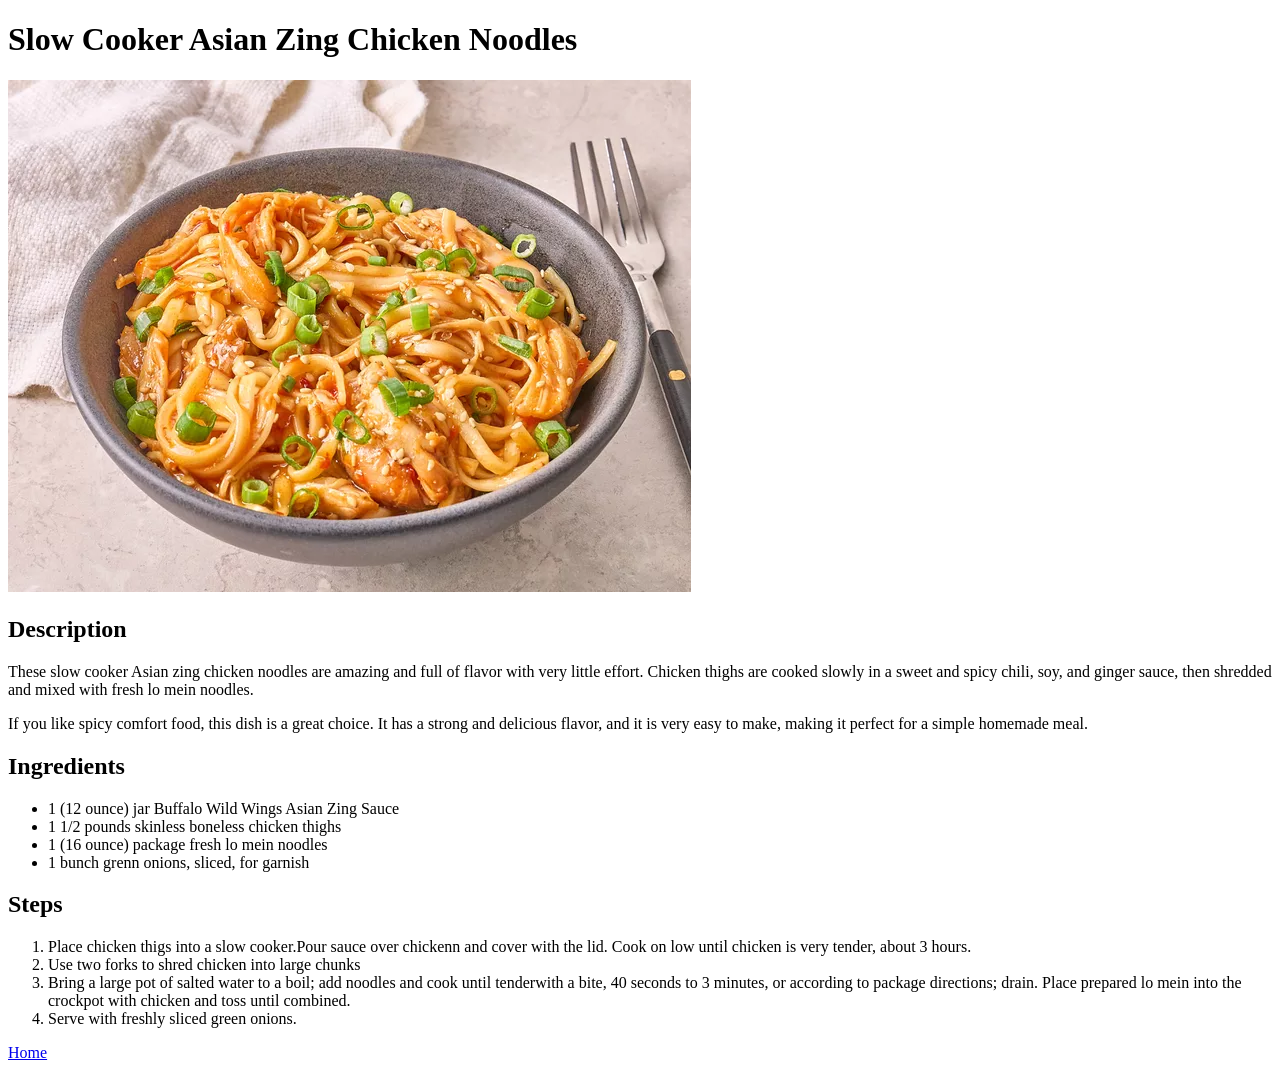
==== recipes/asian-zing.html @ 823c6689 "Ya estan hechas toda las páginas web" ====
<!DOCTYPE html>
<html lang="en">
<head>
    <meta charset="UTF-8">
    <meta name="viewport" content="width=device-width, initial-scale=1.0">
    <title>Asian Zing Chicken Noodles =</title>
</head>
<body>
    <h1>Slow Cooker Asian Zing Chicken Noodles</h1>
    <img src="/images/11725006-SlowCookerAsianZingChickenNoodles-PeytonBeckwith-4x3-2af4e2935db0472d8411e63a5a73171e.webp" alt="Slow Cooker Asian Zing Chicken Noodles">
    
    <h2>Description</h2>
    <p>These slow cooker Asian zing chicken noodles are amazing and full of flavor with very little effort.
        Chicken thighs are cooked slowly in a sweet and spicy chili, soy, and ginger sauce, then shredded and mixed with fresh lo mein noodles.</p>

    <p>If you like spicy comfort food, this dish is a great choice.
        It has a strong and delicious flavor, and it is very easy to make, making it perfect for a simple homemade meal.</p>

    <h2>Ingredients</h2>
        <ul>
            <li>1 (12 ounce) jar Buffalo Wild Wings Asian Zing Sauce</li>
            <li>1 1/2 pounds skinless boneless chicken thighs</li>
            <li>1 (16 ounce) package fresh lo mein noodles</li>
            <li>1 bunch grenn onions, sliced, for garnish</li>
        </ul>
    
    <h2>Steps</h2>
        <ol>
            <li>Place chicken thigs into a slow cooker.Pour sauce over chickenn and cover with the lid.
                Cook on low until chicken is very tender, about 3 hours.</li>
            <li>Use two forks to shred chicken into large chunks</li>
            <li>Bring a large pot of salted water to a boil; 
                add noodles and cook until tenderwith a bite, 40 seconds to 3 minutes, or according to package directions; drain. 
                Place prepared lo mein into the crockpot with chicken and toss until combined.</li>
            <li>Serve with freshly sliced green onions.</li>
        </ol>

    <a href="/index.html">Home</a>
</body>
</html>
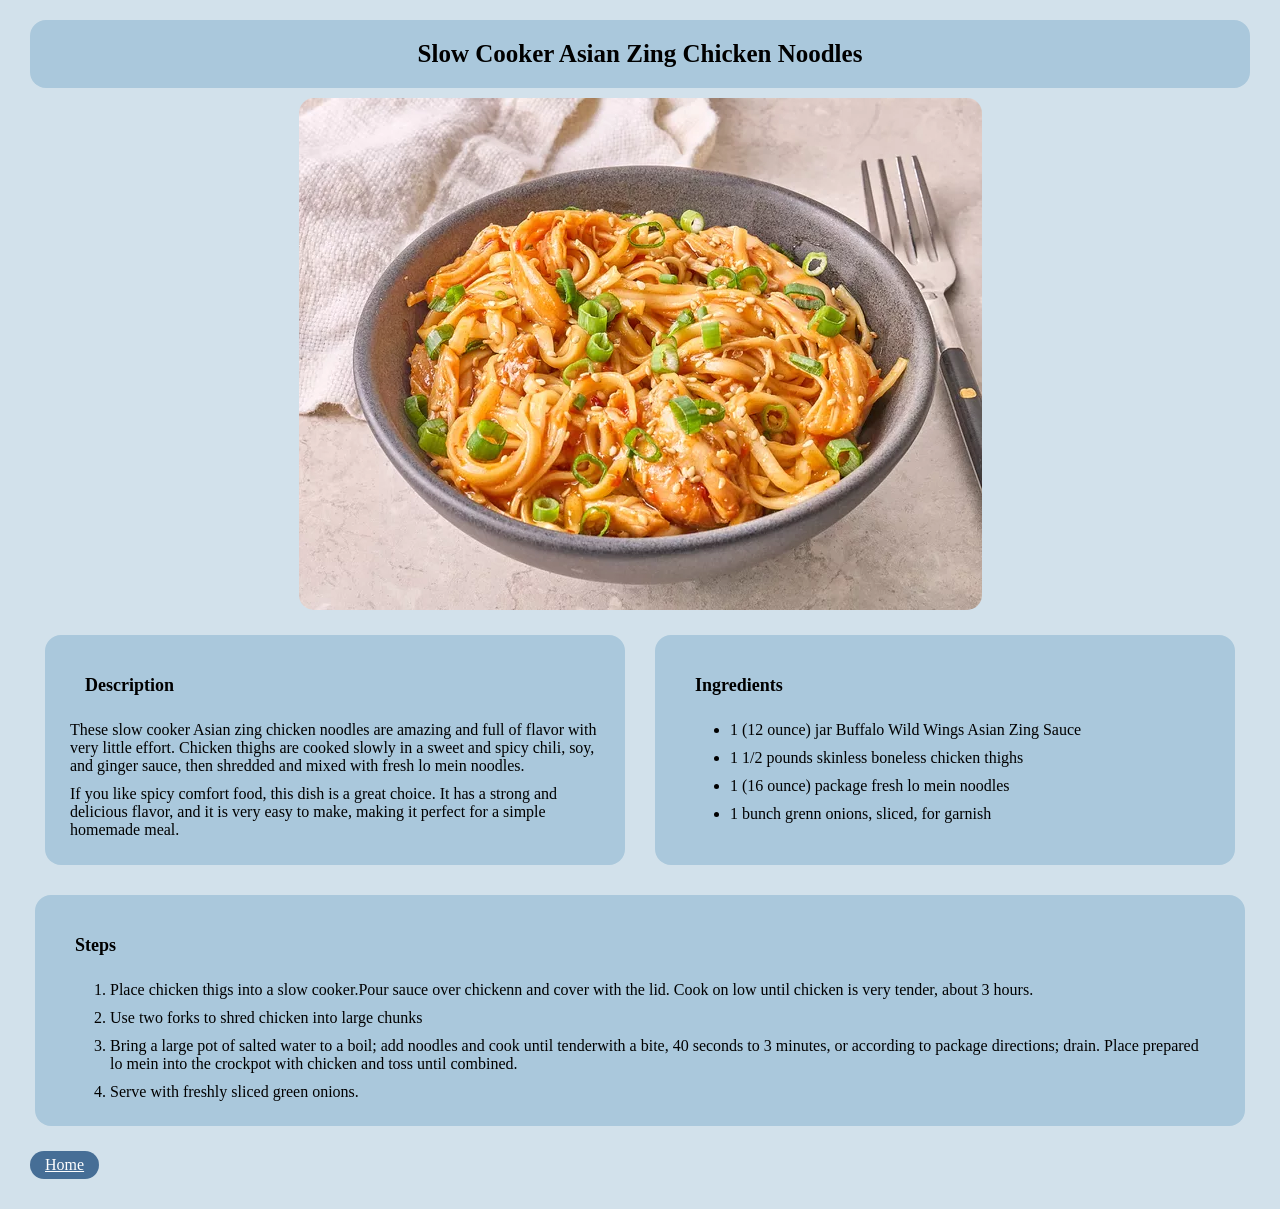
==== commit d6dbbc7d: "le agrege los estilos a la pagina web, de las recetas" ====
--- a/recipes/asian-zing.html
+++ b/recipes/asian-zing.html
@@ -3,28 +3,36 @@
 <head>
     <meta charset="UTF-8">
     <meta name="viewport" content="width=device-width, initial-scale=1.0">
+    <link rel="stylesheet" href="/style.css">
     <title>Asian Zing Chicken Noodles =</title>
 </head>
 <body>
     <h1>Slow Cooker Asian Zing Chicken Noodles</h1>
-    <img src="/images/11725006-SlowCookerAsianZingChickenNoodles-PeytonBeckwith-4x3-2af4e2935db0472d8411e63a5a73171e.webp" alt="Slow Cooker Asian Zing Chicken Noodles">
+    <img src="/images/11725006-SlowCookerAsianZingChickenNoodles-PeytonBeckwith-4x3-2af4e2935db0472d8411e63a5a73171e.webp" alt="Slow Cooker Asian Zing Chicken Noodles" class="ft-asian">
+
+    <div class="contenedor">
+        <div class="description">
+            <h2>Description</h2>
+             <p>These slow cooker Asian zing chicken noodles are amazing and full of flavor with very little effort.
+                Chicken thighs are cooked slowly in a sweet and spicy chili, soy, and ginger sauce, then shredded and mixed with fresh lo mein noodles.</p>
+
+            <p>If you like spicy comfort food, this dish is a great choice.
+                It has a strong and delicious flavor, and it is very easy to make, making it perfect for a simple homemade meal.</p>
+        </div>
+        
+        <div class="ingredients">
+            <h2>Ingredients</h2>
+            <ul>
+             <li>1 (12 ounce) jar Buffalo Wild Wings Asian Zing Sauce</li>
+             <li>1 1/2 pounds skinless boneless chicken thighs</li>
+             <li>1 (16 ounce) package fresh lo mein noodles</li>
+             <li>1 bunch grenn onions, sliced, for garnish</li>
+            </ul>
+        </div>
+    </div>
     
-    <h2>Description</h2>
-    <p>These slow cooker Asian zing chicken noodles are amazing and full of flavor with very little effort.
-        Chicken thighs are cooked slowly in a sweet and spicy chili, soy, and ginger sauce, then shredded and mixed with fresh lo mein noodles.</p>
-
-    <p>If you like spicy comfort food, this dish is a great choice.
-        It has a strong and delicious flavor, and it is very easy to make, making it perfect for a simple homemade meal.</p>
-
-    <h2>Ingredients</h2>
-        <ul>
-            <li>1 (12 ounce) jar Buffalo Wild Wings Asian Zing Sauce</li>
-            <li>1 1/2 pounds skinless boneless chicken thighs</li>
-            <li>1 (16 ounce) package fresh lo mein noodles</li>
-            <li>1 bunch grenn onions, sliced, for garnish</li>
-        </ul>
-    
-    <h2>Steps</h2>
+    <div class="steps">
+        <h2>Steps</h2>
         <ol>
             <li>Place chicken thigs into a slow cooker.Pour sauce over chickenn and cover with the lid.
                 Cook on low until chicken is very tender, about 3 hours.</li>
@@ -34,7 +42,11 @@
                 Place prepared lo mein into the crockpot with chicken and toss until combined.</li>
             <li>Serve with freshly sliced green onions.</li>
         </ol>
+    </div>
 
-    <a href="/index.html">Home</a>
+    <button>
+        <a href="/index.html">Home</a>
+    </button>
+    
 </body>
 </html>
--- a/style.css
+++ b/style.css
@@ -0,0 +1,87 @@
+/* ------- GENREAL PARA TODAS LAS PAGINAS ------- */
+*{
+    font-size: 16px;
+    font-family: Georgia, 'Times New Roman', Times, serif;
+    margin: 10px;
+    border: 16px;
+    background-color: rgb(210, 225, 235);
+}
+
+h1 {
+    background-color: rgb(170, 200, 220);
+    border-radius: 16px;
+    padding: 20px;
+    text-align: center;
+    font-size: 25px;
+}
+
+h2 {
+    font-size: 18px;
+    padding: 15px;
+}
+
+button {
+    background-color: rgb(70, 110, 150);
+    padding: 5px;
+    border-radius: 20px;
+
+}
+
+button a {
+    background-color: rgb(70, 110, 150);
+    color: white;
+}
+
+.ft-asian, .ft-tacos, .ft-dumplings {
+    display: block;
+    margin: auto;
+    border-radius: 15px;
+}
+
+.contenedor {
+    display: flex;
+}
+
+/* ------- PAGINA DE ASIAN ------- */
+.description, .ingredients, .steps{
+    background-color: rgb(170, 200, 220);
+    border-radius: 16px;
+    padding: 15px;
+    border: 20px;
+}
+
+.description, .ingredients {
+    width: 700px;
+    height: 200px;
+    margin: 15px;
+}
+
+.steps {
+    margin: 15px;
+}
+
+.description h2, .description p,
+.ingredients h2, .ingredients ul, .ingredients li, .ingredients p, 
+.steps h2, .steps ol, .steps li {
+    background-color: transparent;
+}
+
+/* ------- PAGINA DE TACOS ------- */
+.description-tacos, .ingredients-tacos {
+    background-color: rgb(170, 200, 220);
+    border-radius: 16px;
+    padding: 15px;
+    border: 10px;
+    margin: 20px;
+}
+
+.ingredients-tacos ul {
+    display: grid;
+    grid-template-columns: 1fr 1fr;
+    gap: 10px 40px;
+}
+
+.description-tacos h2, .description-tacos p,
+.ingredients-tacos h2, .ingredients-tacos ul, .ingredients-tacos li, .ingredients-tacos p {
+    background-color: transparent;
+}
